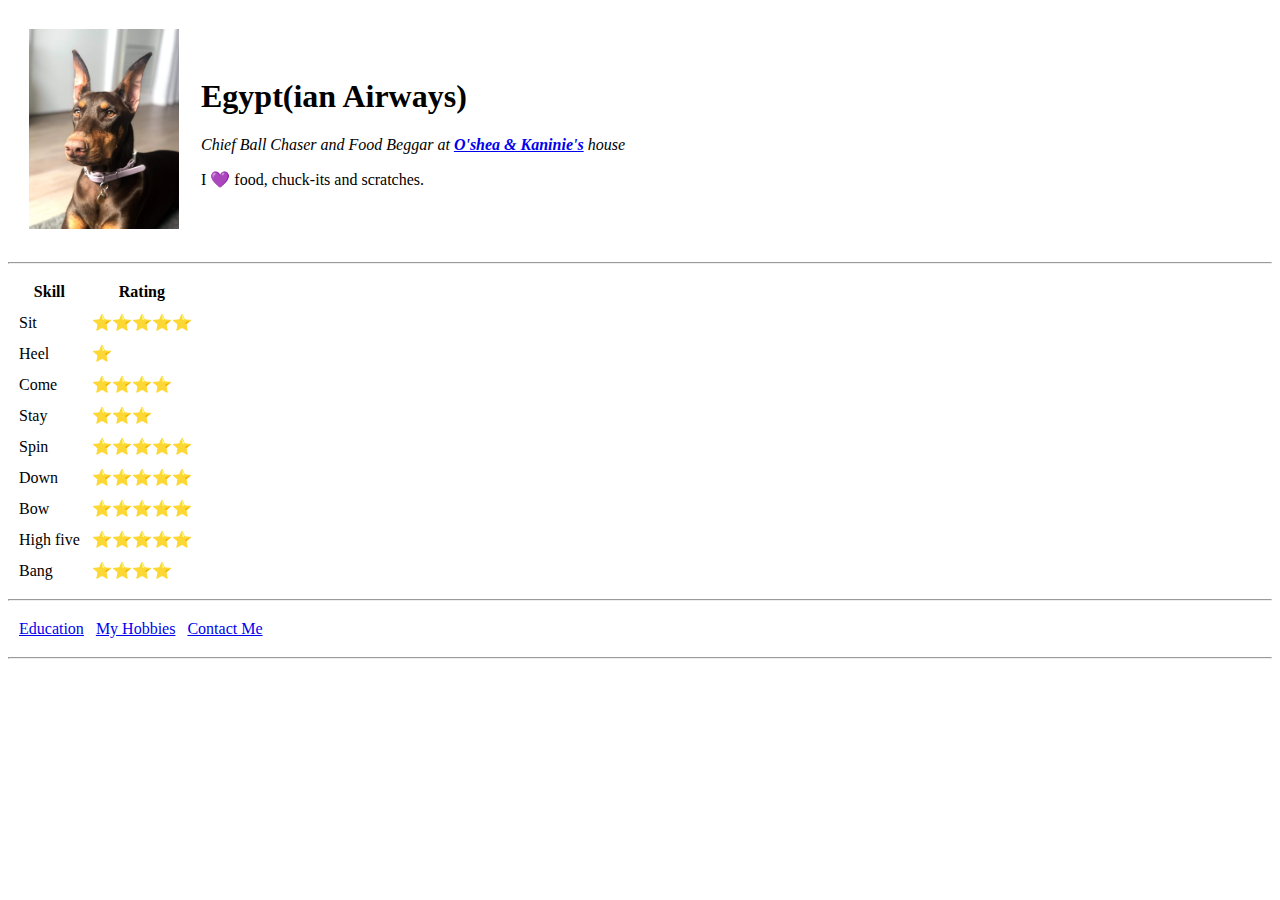
==== index.html @ d79af762 "Added initial Egypt website files" ====
<!DOCTYPE html>
<html lang="en">
<head>
    <meta charset="UTF-8">
    <meta http-equiv="X-UA-Compatible" content="IE=edge">
    <meta name="viewport" content="width=device-width, initial-scale=1.0">
    <title>🦄 Egypt's Personal Site</title>
</head>
<body>
    <table cellspacing="20">
        <tr>
            <td><img src="images/Egypt.jpg" alt="doberman" style="width: 150px;height: 200px;"></td>
            <td><h1>Egypt(ian Airways)</h1>
                <p>
                    <em>Chief Ball Chaser and Food Beggar at <strong> <a href=" https://www.google.com/maps/place/Toronto,+ON/@43.717899,-79.6582408,10z/data=!3m1!4b1!4m5!3m4!1s0x89d4cb90d7c63ba5:0x323555502ab4c477!8m2!3d43.653226!4d-79.3831843">O'shea & Kaninie's</a></strong> house</em>
                </p>
            <p>I 💜 food, chuck-its and scratches.</p>
        </td>
        </tr>
    </table> 
<hr>      
    <table cellspacing="10">
        <thead>
            <th>Skill</th>
            <th>Rating</th>
        </thead>
        <tbody>
            <tr>
                <td>Sit</td>
                <td>⭐⭐⭐⭐⭐</td>
            </tr>
            <tr>
                <td>Heel</td> 
                <td>⭐</td> 
            </tr>
             <tr>
                 <td>Come</td>
                 <td>⭐⭐⭐⭐</td>
             </tr>   
             <tr>
                <td>Stay</td>
                <td>⭐⭐⭐</td>
            </tr> 
            <tr>
                <td>Spin</td>
                <td>⭐⭐⭐⭐⭐</td>
            </tr> 
            <tr>
                <td>Down</td>
                <td>⭐⭐⭐⭐⭐</td>
            </tr>
            <tr>
                <td>Bow</td>
                <td>⭐⭐⭐⭐⭐</td>
            </tr>  
            <tr>
                <td>High five</td>
                <td>⭐⭐⭐⭐⭐</td>
            </tr>  
            <tr>
                <td>Bang</td>
                <td>⭐⭐⭐⭐</td>
            </tr>
        </tbody>
        <tfoot>
        </tfoot>
        <!-- the table foot isn't necessary here, just making a note -->
    </table>
<hr>
    <table cellspacing="10">
        <tr>
            <td><a href="education.html" target="_blank">Education</a></td>
            <td><a href="hobbies.html" target="_blank">My Hobbies</a></td>
            <td><a href="contact.html" target="_blank">Contact Me</a></td>
        </tr>
    </table>
<hr>
</body>
</html>
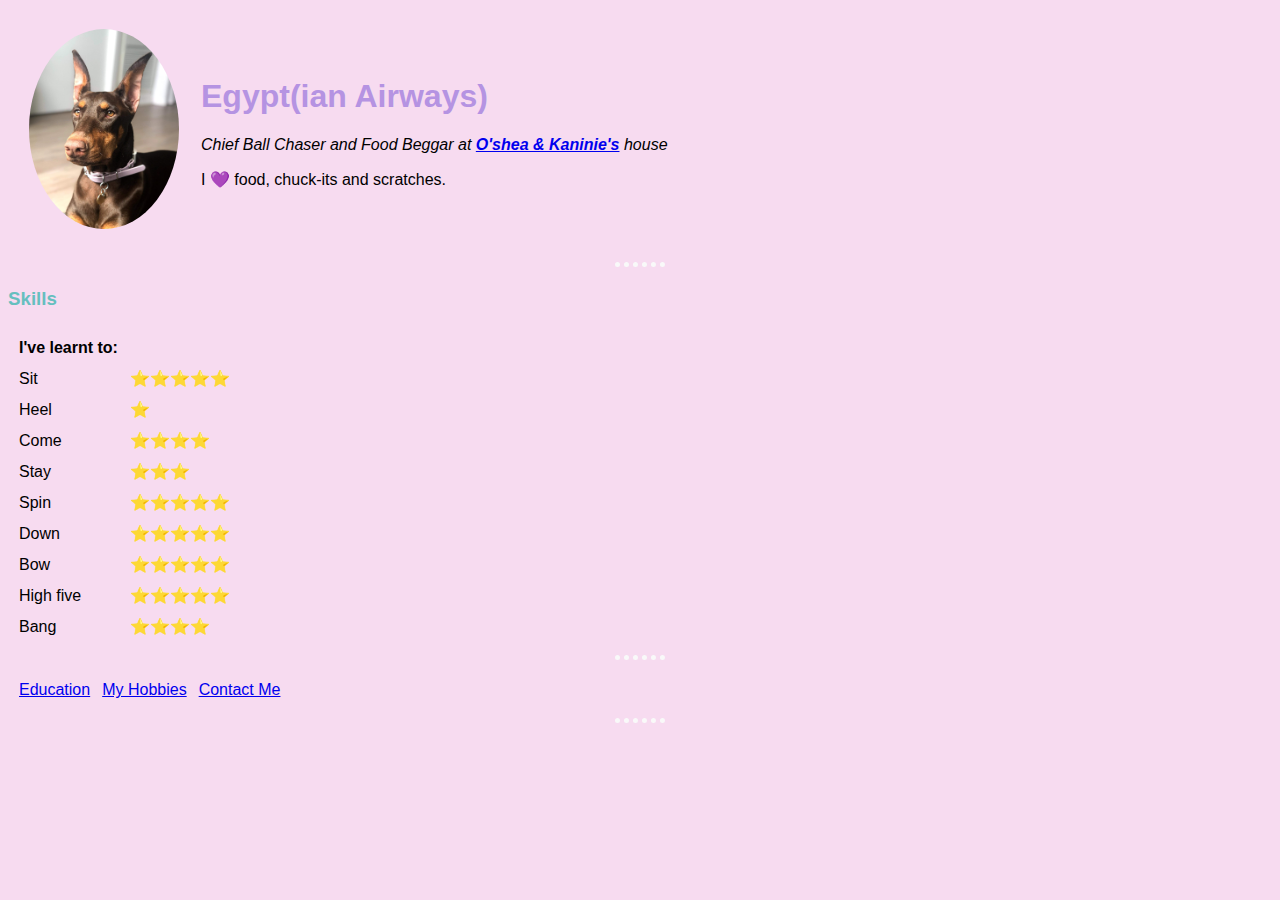
==== commit e25f1916: "Added css" ====
--- a/index.html
+++ b/index.html
@@ -5,11 +5,12 @@
     <meta http-equiv="X-UA-Compatible" content="IE=edge">
     <meta name="viewport" content="width=device-width, initial-scale=1.0">
     <title>🦄 Egypt's Personal Site</title>
+    <link rel="stylesheet" href="css/styles.css">
 </head>
 <body>
     <table cellspacing="20">
         <tr>
-            <td><img src="images/Egypt.jpg" alt="doberman" style="width: 150px;height: 200px;"></td>
+            <td><img class="circular" src="images/Egypt.jpg" alt="doberman" style="width: 150px;height: 200px;"></td>
             <td><h1>Egypt(ian Airways)</h1>
                 <p>
                     <em>Chief Ball Chaser and Food Beggar at <strong> <a href=" https://www.google.com/maps/place/Toronto,+ON/@43.717899,-79.6582408,10z/data=!3m1!4b1!4m5!3m4!1s0x89d4cb90d7c63ba5:0x323555502ab4c477!8m2!3d43.653226!4d-79.3831843">O'shea & Kaninie's</a></strong> house</em>
@@ -18,11 +19,11 @@
         </td>
         </tr>
     </table> 
-<hr>      
+<hr>  
+    <h3>Skills</h3>    
     <table cellspacing="10">
         <thead>
-            <th>Skill</th>
-            <th>Rating</th>
+            <th>I've learnt to:</th>
         </thead>
         <tbody>
             <tr>
--- a/css/styles.css
+++ b/css/styles.css
@@ -0,0 +1,24 @@
+body {
+    background-color: #F7DBF0;
+    font-family: 'Segoe UI', Tahoma, Geneva, Verdana, sans-serif;
+}
+hr {
+    border-style: none;
+    border-top: 5px dotted #F9F9F9;
+    height: 2px;
+    width: 4%;
+}
+h1 {
+    color: #b593e2;
+}
+h3 {
+    color: #66bfbf;
+}
+
+a:hover {
+font-weight: bold;
+}
+
+.circular {
+    border-radius: 100%;
+}